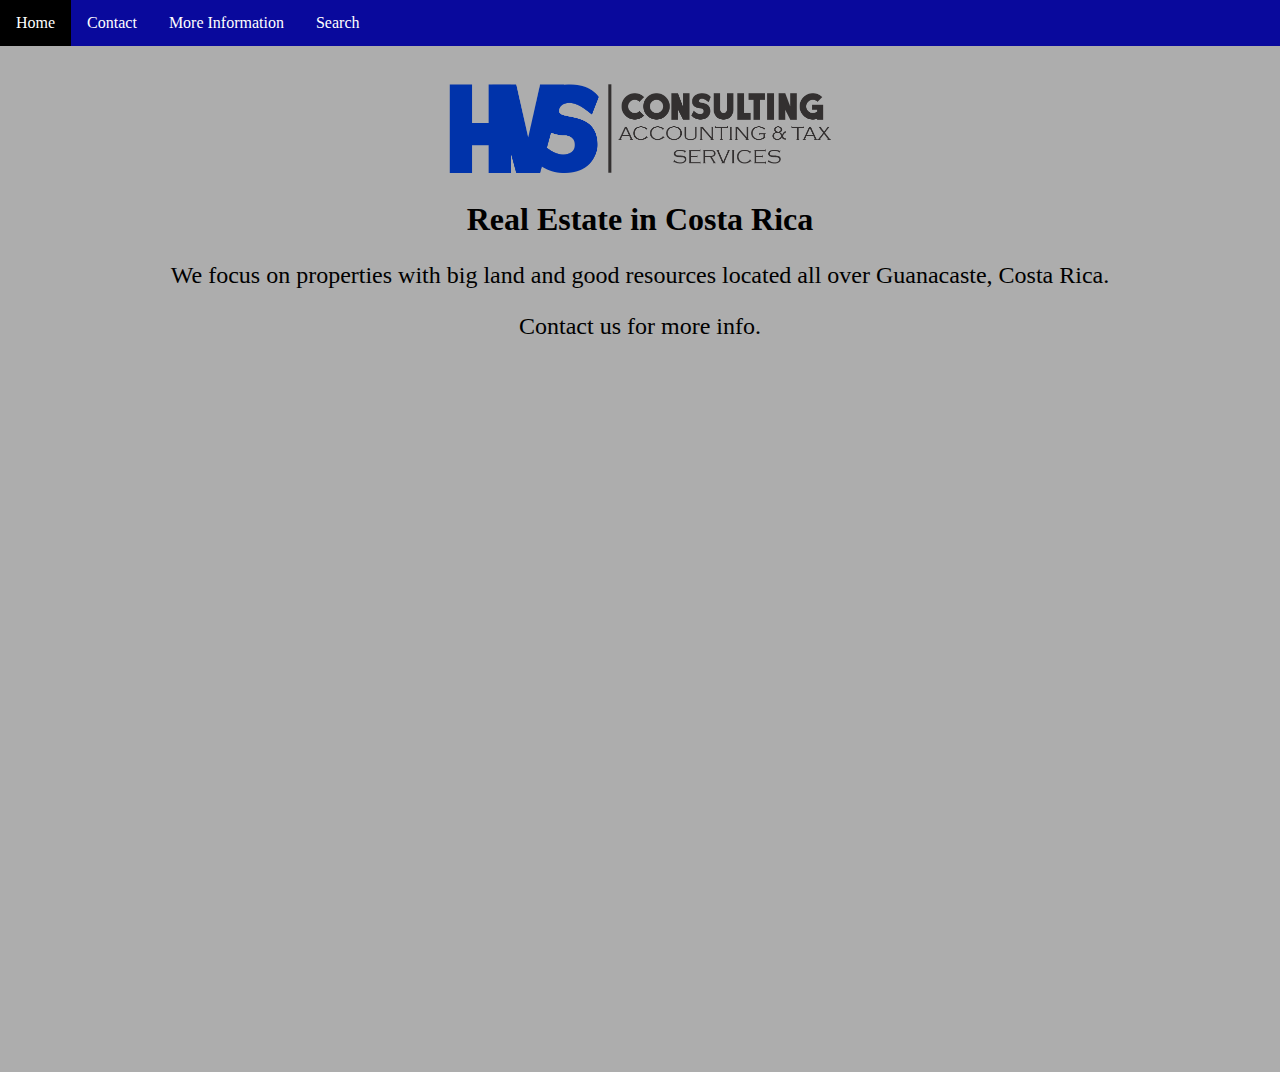
==== RealEstateHVS.html @ a789c370 "Add files via upload" ====
<!DOCTYPE html>
<html lang="en">
<link rel="icon" href="favicon.ico">
<link rel="stylesheet" href="Styles.css">

<header>
    <div class="navbar">
        <a class="active" href="index.html">Home</a>
        <a href="mailto:stevenvargasb03@gmail.com">Contact</a>
        <div class="dropdown">
            <button class="dropbtn">More Information
                <i class="fa fa-caret-down"></i>
            </button>
            <div class="dropdown-content">
                <a href="Cotizacion.html">Schedule Appointments</a>
                <a href="acc.html">Cancel Appointments</a>
                <a href="Invest.html">Special Appointments</a>
            </div>
        </div>
        <div class="dropdown">
            <button onclick="myFunction()" class="dropbtn">Search</button>
            <div id="myDropdown" class="dropdown-content">
                <input type="text" placeholder="Search.." id="myInput" onkeyup="filterFunction()">
                <a href="#about">About</a>
                <a href="#blog">Help</a>
                <a href="#support">Support</a>
            </div>
        </div>
    </div>
</header>

<head>
    <meta charset="UTF-8">
    <meta http-equiv="X-UA-Compatible" content="IE=edge">
    <meta name="viewport" content="width=device-width, initial-scale=1.0">
    <title>HVS Consulting | Real Estate</title>
    <br>
    <br>
    <img src="Hugo-Final1.png" alt="HVS Consulting" width="30%" height="30%">
</head>

<body>
    <h1>Real Estate in Costa Rica</h1>
    <p>We focus on properties with big land and good resources located all over Guanacaste, Costa Rica.</p>
    <p>Contact us for more info.</p>

    <video autoplay loop muted>
        <source src="Dji - 12746.mp4" type="video/mp4">
    </video>
    <br>
    <br>
    <video autoplay loop muted>
        <source src="Landscape - 16289.mp4" type="video/mp4">
    </video>
    <br>
    <br>
    <video autoplay loop muted>
        <source src="Sunset - 10737.mp4" type="video/mp4">
    </video>
</body>

<foot>
    <Br></Br>
</foot>

</html>
---- Styles.css ----
/*Form*/


/* Style the form */

* {
    box-sizing: border-box;
}

footer {
    background-color: rgb(0, 56, 160);
    background-image: url("C:\Users\Daves\Documents\HVS_Consulting\parallax.jpg");
}

body {
    background-color: rgb(173, 173, 173);
    margin: 0;
    text-align: center;
}

#regForm {
    background-color: #ffffff;
    margin: 100px auto;
    font-family: Raleway;
    padding: 40px;
    width: 70%;
    min-width: 300px;
}

h1 {
    text-align: center;
}

input {
    padding: 10px;
    width: 100%;
    font-size: 17px;
    font-family: Raleway;
    border: 1px solid #aaaaaa;
}


/* Mark input boxes that gets an error on validation: */

input.invalid {
    background-color: #ffdddd;
}


/* Hide all steps by default: */

.tab {
    display: none;
}

button {
    background-color: rgb(0, 56, 160);
    color: #ffffff;
    border: none;
    padding: 10px 20px;
    font-size: 17px;
    font-family: Raleway;
    cursor: pointer;
}

button:hover {
    opacity: 0.8;
}

#prevBtn {
    background-color: #bbbbbb;
}


/* Make circles that indicate the steps of the form: */

.step {
    height: 15px;
    width: 15px;
    margin: 0 2px;
    background-color: #bbbbbb;
    border: none;
    border-radius: 50%;
    display: inline-block;
    opacity: 0.5;
}

.step.active {
    opacity: 1;
}


/* Mark the steps that are finished and valid: */

.step.finish {
    background-color: rgb(0, 56, 160);
}


/* End of form */


/*----------------------------------------------------------------------------------*/

.container {
    position: relative;
    text-align: center;
    color: white;
}

.centered {
    position: absolute;
    top: 50%;
    left: 50%;
    transform: translate(-50%, -50%);
}

p {
    font-size: x-large;
}

video {
    height: 75%;
    width: 75%;
    margin-top: 5%;
}

html {
    overflow-x: hidden;
}

table {
    margin-left: auto;
    margin-right: auto;
}

.img {
    position: relative;
    width: 40%;
    height: 50%;
    transform: translate(0%, -50%);
    padding-top: 0.5%;
}

.img2 {
    background-image: url("C:\Users\Daves\Documents\HVS_Consulting\Acc2.jfif");
    background-position: center;
    background-repeat: no-repeat;
    background-size: cover;
    position: relative;
    width: 100%;
    padding: 0%;
}

.img3 {
    background-position: center;
    background-repeat: no-repeat;
    background-size: cover;
    position: relative;
    width: 100%;
    padding: 0%;
}

.navbar {
    overflow: hidden;
    position: static;
    margin: 0%;
    padding: 0%;
    background-color: rgb(9, 9, 156);
}

.navbar a {
    float: left;
    font-size: 16px;
    color: white;
    text-align: center;
    padding: 14px 16px;
    background-color: rgb(9, 9, 156);
    text-decoration: none;
}

.dropdown {
    float: left;
    overflow: hidden;
}

.dropdown .dropbtn {
    font-size: 16px;
    border: none;
    outline: none;
    color: white;
    padding: 14px 16px;
    background-color: rgb(9, 9, 156);
    font-family: inherit;
    margin: 0;
}

.navbar a:hover,
.dropdown:hover .dropbtn {
    background-color: black;
}

.dropdown-content {
    display: none;
    position: absolute;
    background-color: rgb(9, 9, 156);
    min-width: 160px;
    z-index: 1;
}

.dropdown-content a {
    float: none;
    color: white;
    padding: 12px 16px;
    text-decoration: none;
    display: block;
    text-align: left;
}

.dropdown-content a:hover {
    background-color: black;
    color: white;
}

.dropdown:hover .dropdown-content {
    display: block;
}

#myInput {
    box-sizing: border-box;
    background-image: url('searchicon.png');
    background-position: 14px 12px;
    background-repeat: no-repeat;
    font-size: 16px;
    padding: 14px 20px 12px 45px;
    border: none;
    border-bottom: 1px solid rgb(9, 9, 156);
}

#myInput:focus {
    outline: 3px solid rgb(9, 9, 156);
}

.show {
    display: block;
}

* {
    box-sizing: border-box;
}

.column {
    float: left;
    width: 33.33%;
}
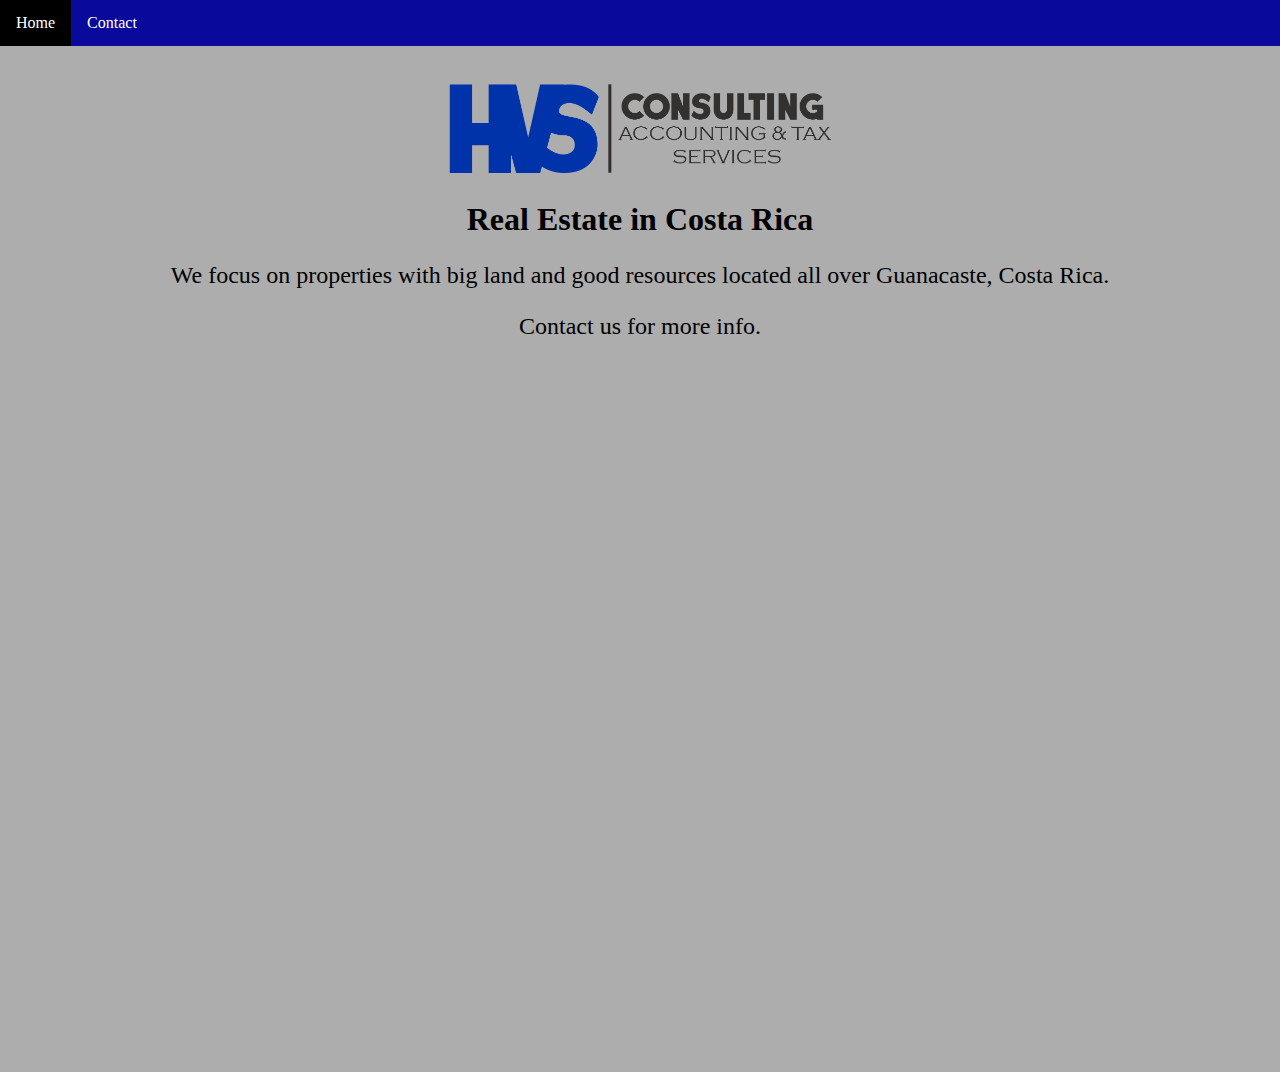
==== commit 5e06d926: "Update RealEstateHVS.html" ====
--- a/RealEstateHVS.html
+++ b/RealEstateHVS.html
@@ -6,26 +6,7 @@
 <header>
     <div class="navbar">
         <a class="active" href="index.html">Home</a>
-        <a href="mailto:stevenvargasb03@gmail.com">Contact</a>
-        <div class="dropdown">
-            <button class="dropbtn">More Information
-                <i class="fa fa-caret-down"></i>
-            </button>
-            <div class="dropdown-content">
-                <a href="Cotizacion.html">Schedule Appointments</a>
-                <a href="acc.html">Cancel Appointments</a>
-                <a href="Invest.html">Special Appointments</a>
-            </div>
-        </div>
-        <div class="dropdown">
-            <button onclick="myFunction()" class="dropbtn">Search</button>
-            <div id="myDropdown" class="dropdown-content">
-                <input type="text" placeholder="Search.." id="myInput" onkeyup="filterFunction()">
-                <a href="#about">About</a>
-                <a href="#blog">Help</a>
-                <a href="#support">Support</a>
-            </div>
-        </div>
+        <a href="mailto:hvsconsulting@hotmail.com">Contact</a>
     </div>
 </header>
 
@@ -63,4 +44,4 @@
     <Br></Br>
 </foot>
 
-</html>+</html>
--- a/Styles.css
+++ b/Styles.css
@@ -39,13 +39,16 @@
     border: 1px solid #aaaaaa;
 }
 
+.required.invalid {
+    background-color: #ffdddd;
+}
 
 /* Mark input boxes that gets an error on validation: */
-
+/*
 input.invalid {
     background-color: #ffdddd;
 }
-
+*/
 
 /* Hide all steps by default: */
 
@@ -252,4 +255,4 @@
 .column {
     float: left;
     width: 33.33%;
-}+}
